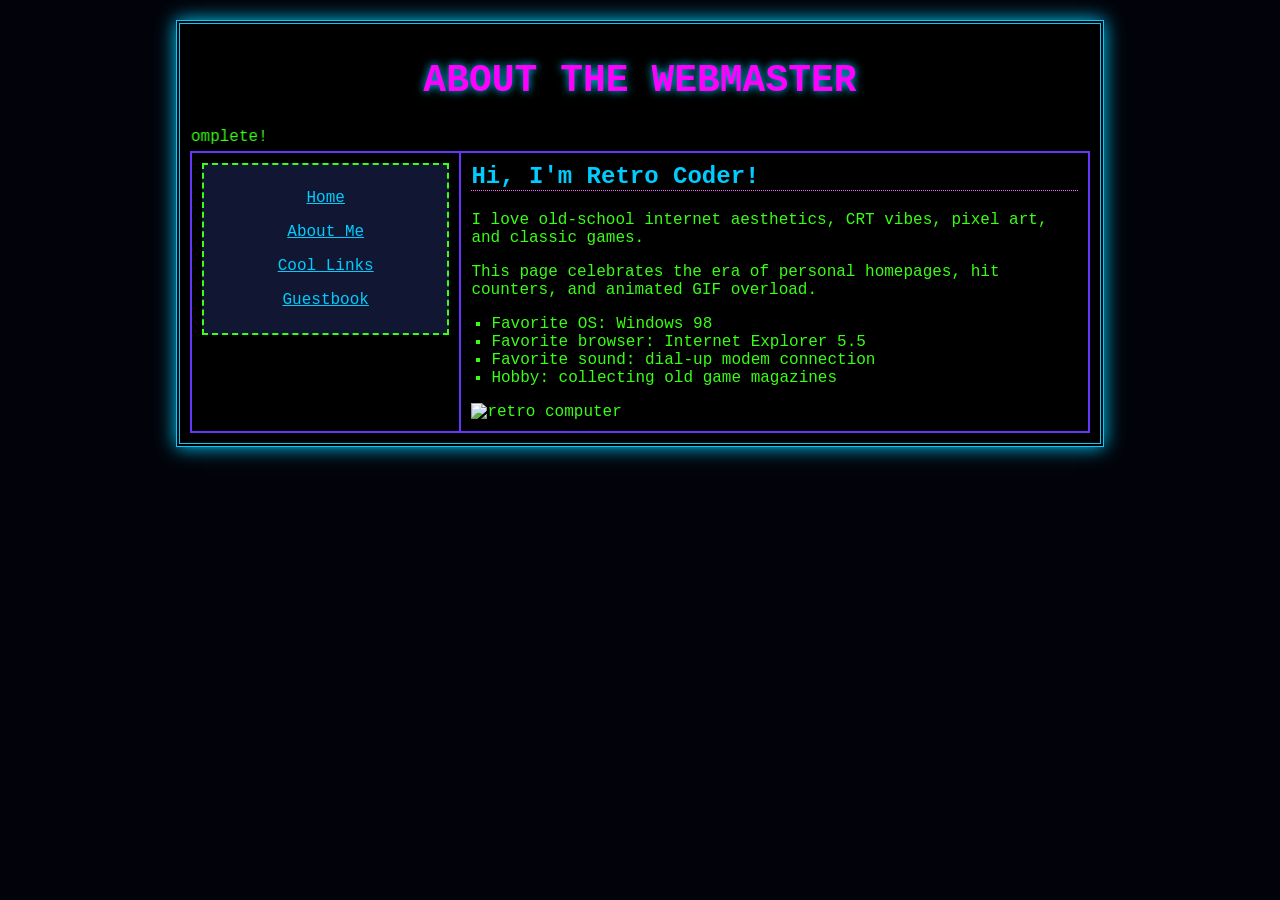
==== retro-website/about.html @ 55419de0 "Create 90s retro multi-page website" ====
<!DOCTYPE html>
<html lang="en">
<head>
  <meta charset="UTF-8">
  <meta name="viewport" content="width=device-width, initial-scale=1.0">
  <title>About Me - Cyber Retro Portal</title>
  <link rel="stylesheet" href="style.css">
</head>
<body>
  <div class="wrapper">
    <h1 class="header-blink">ABOUT THE WEBMASTER</h1>

    <marquee direction="right">Loading profile... *beep boop* ... complete!</marquee>

    <table class="layout-table">
      <tr>
        <td width="30%">
          <div class="nav-box">
            <p><a href="index.html">Home</a></p>
            <p><a href="about.html">About Me</a></p>
            <p><a href="links.html">Cool Links</a></p>
            <p><a href="guestbook.html">Guestbook</a></p>
          </div>
        </td>
        <td>
          <h2 class="section-title">Hi, I'm Retro Coder!</h2>
          <p>I love old-school internet aesthetics, CRT vibes, pixel art, and classic games.</p>
          <p>This page celebrates the era of personal homepages, hit counters, and animated GIF overload.</p>

          <ul class="bullet-list">
            <li>Favorite OS: Windows 98</li>
            <li>Favorite browser: Internet Explorer 5.5</li>
            <li>Favorite sound: dial-up modem connection</li>
            <li>Hobby: collecting old game magazines</li>
          </ul>

          <img src="https://media.giphy.com/media/fAnzw6YK33jMwzp5wp/giphy.gif" alt="retro computer" width="180">
        </td>
      </tr>
    </table>
  </div>

  <script src="script.js"></script>
</body>
</html>
---- retro-website/style.css ----
body {
  margin: 0;
  padding: 0;
  background: #02030a url('https://www.transparenttextures.com/patterns/stardust.png');
  color: #39ff14;
  font-family: "Courier New", "Comic Sans MS", monospace;
}

a {
  color: #00ccff;
  text-decoration: underline;
}

a:hover {
  color: #ff66ff;
}

.wrapper {
  width: 900px;
  margin: 20px auto;
  border: 4px double #00ccff;
  background-color: rgba(0, 0, 0, 0.85);
  box-shadow: 0 0 18px #00ccff;
  padding: 10px;
}

.header-blink {
  text-align: center;
  color: #ff00ff;
  font-size: 38px;
  text-shadow: 0 0 8px #00ccff;
  animation: blink 1s steps(1) infinite;
}

@keyframes blink {
  50% { opacity: 0; }
}

.layout-table {
  width: 100%;
  border-collapse: collapse;
}

.layout-table td,
.layout-table th {
  border: 2px solid #6633ff;
  padding: 10px;
  vertical-align: top;
}

.nav-box {
  background: #111733;
  border: 2px dashed #39ff14;
  text-align: center;
  padding: 8px;
}

.counter {
  font-size: 24px;
  color: #ffee00;
  letter-spacing: 2px;
  background: #1a002a;
  border: 2px inset #999;
  display: inline-block;
  padding: 4px 10px;
}

.section-title {
  color: #00ccff;
  border-bottom: 1px dotted #ff66ff;
  margin-top: 0;
}

.gif-row img {
  margin: 4px;
  border: 1px solid #fff;
}

.bullet-list {
  list-style: square;
  padding-left: 20px;
}

.small-note {
  color: #bbbbff;
  font-size: 13px;
}

.guestbook-form input,
.guestbook-form textarea {
  width: 96%;
  padding: 6px;
  margin-bottom: 8px;
  background: #02020a;
  border: 1px solid #00ccff;
  color: #39ff14;
  font-family: "Courier New", monospace;
}

.guestbook-form button {
  background: #1f2d99;
  color: #fff;
  border: 2px outset #ddd;
  padding: 6px 12px;
  cursor: pointer;
}

.entry {
  border: 1px dashed #ff66ff;
  padding: 8px;
  margin-bottom: 8px;
  background: #0f001f;
}

.footer-badge {
  text-align: center;
  margin-top: 12px;
}
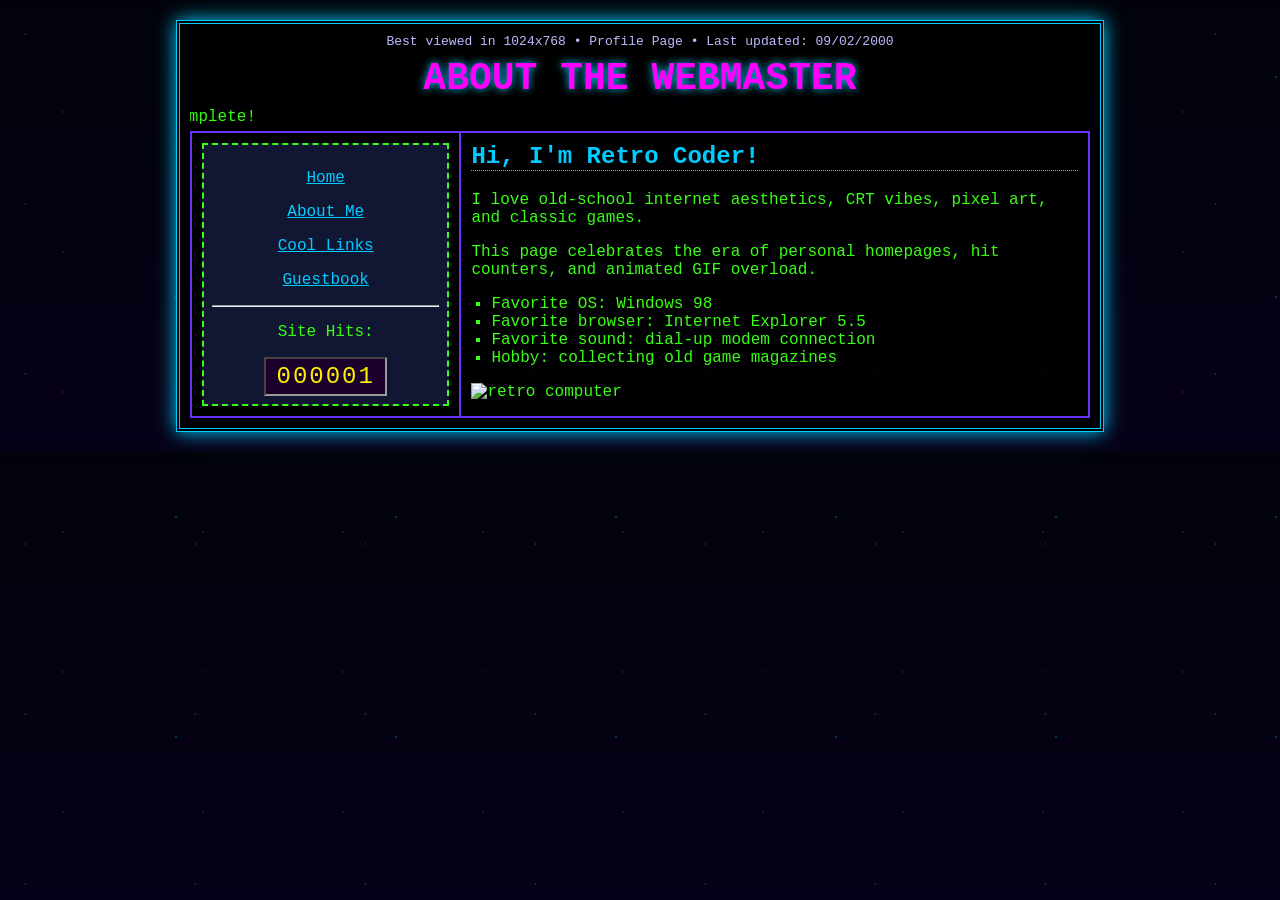
==== commit 12f95cac: "Refine retro site visuals and harden guestbook rendering" ====
--- a/retro-website/about.html
+++ b/retro-website/about.html
@@ -8,6 +8,7 @@
 </head>
 <body>
   <div class="wrapper">
+    <p class="top-meta">Best viewed in 1024x768 • Profile Page • Last updated: 09/02/2000</p>
     <h1 class="header-blink">ABOUT THE WEBMASTER</h1>
 
     <marquee direction="right">Loading profile... *beep boop* ... complete!</marquee>
@@ -20,6 +21,9 @@
             <p><a href="about.html">About Me</a></p>
             <p><a href="links.html">Cool Links</a></p>
             <p><a href="guestbook.html">Guestbook</a></p>
+            <hr>
+            <p>Site Hits:</p>
+            <div data-visitor-count class="counter">000000</div>
           </div>
         </td>
         <td>
--- a/retro-website/style.css
+++ b/retro-website/style.css
@@ -1,7 +1,13 @@
 body {
   margin: 0;
   padding: 0;
-  background: #02030a url('https://www.transparenttextures.com/patterns/stardust.png');
+  background-color: #02030a;
+  background-image:
+    radial-gradient(circle at 15% 20%, rgba(255, 255, 255, 0.18) 1px, transparent 1px),
+    radial-gradient(circle at 80% 35%, rgba(0, 204, 255, 0.28) 1px, transparent 1px),
+    radial-gradient(circle at 45% 80%, rgba(255, 0, 255, 0.2) 1px, transparent 1px),
+    linear-gradient(180deg, #02030a 0%, #060018 100%);
+  background-size: 170px 170px, 220px 220px, 140px 140px, auto;
   color: #39ff14;
   font-family: "Courier New", "Comic Sans MS", monospace;
 }
@@ -19,9 +25,16 @@
   width: 900px;
   margin: 20px auto;
   border: 4px double #00ccff;
-  background-color: rgba(0, 0, 0, 0.85);
+  background-color: rgba(0, 0, 0, 0.88);
   box-shadow: 0 0 18px #00ccff;
   padding: 10px;
+}
+
+.top-meta {
+  text-align: center;
+  font-size: 13px;
+  color: #bbbbff;
+  margin: 0 0 8px;
 }
 
 .header-blink {
@@ -30,10 +43,18 @@
   font-size: 38px;
   text-shadow: 0 0 8px #00ccff;
   animation: blink 1s steps(1) infinite;
+  margin: 8px 0;
 }
 
 @keyframes blink {
-  50% { opacity: 0; }
+  50% {
+    opacity: 0;
+  }
+}
+
+.blink-inline {
+  animation: blink 1s steps(1) infinite;
+  color: #ffee00;
 }
 
 .layout-table {
@@ -65,6 +86,11 @@
   padding: 4px 10px;
 }
 
+.counter-row {
+  margin-top: 8px;
+  text-align: center;
+}
+
 .section-title {
   color: #00ccff;
   border-bottom: 1px dotted #ff66ff;
@@ -74,6 +100,17 @@
 .gif-row img {
   margin: 4px;
   border: 1px solid #fff;
+  background: #02020a;
+}
+
+.badges {
+  text-align: center;
+  margin-top: 10px;
+}
+
+.badges img {
+  margin: 2px;
+  border: 1px solid #888;
 }
 
 .bullet-list {
